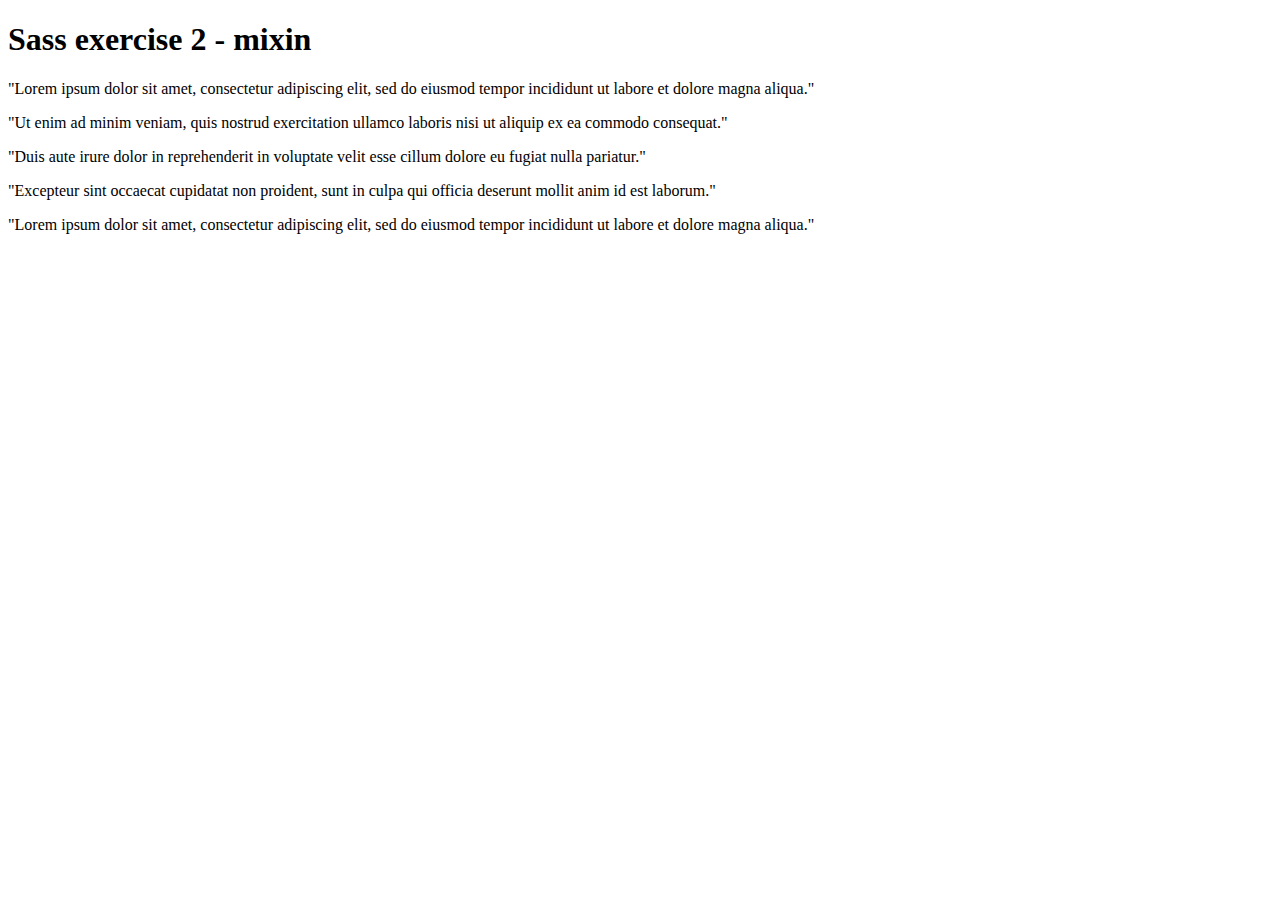
==== sass-exercises/mixin/index.html @ aa31d293 "first commit" ====
<!DOCTYPE html>
<html>
    <head>
        <title>Sass exercise 2 - mixin</title>
        <link rel="stylesheet" href="./style.css">
    </head>
    <body>
        <div>
            <h1>Sass exercise 2 - mixin</h1>
            <section>
                <article>
                    <p>"Lorem ipsum dolor sit amet, consectetur adipiscing elit, sed do eiusmod tempor incididunt ut labore et dolore magna aliqua."</p>
                </article>
                <article>
                    <p>"Ut enim ad minim veniam, quis nostrud exercitation ullamco laboris nisi ut aliquip ex ea commodo consequat."</p>
                </article> 
                <article>
                    <p>"Duis aute irure dolor in reprehenderit in voluptate velit esse cillum dolore eu fugiat nulla pariatur."</p>
                </article> 
                <article>
                    <p>"Excepteur sint occaecat cupidatat non proident, sunt in culpa qui officia deserunt mollit anim id est laborum."</p>
                </article>
            </section>
            <section>
                <article>
                    <p>"Lorem ipsum dolor sit amet, consectetur adipiscing elit, sed do eiusmod tempor incididunt ut labore et dolore magna aliqua."</p>
                </article>
            </section>
        </div>
    </body>
</html>
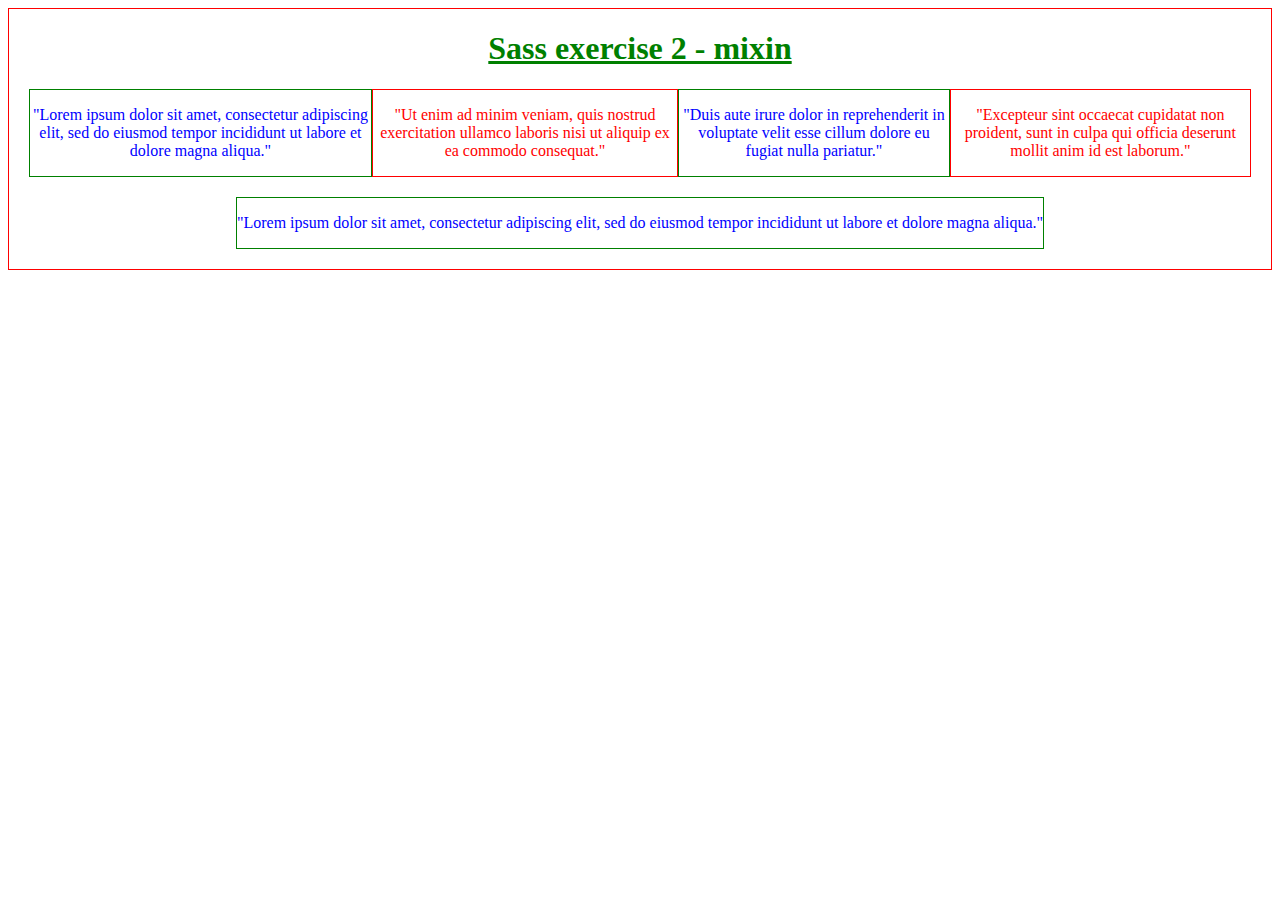
==== commit 8b74029c: "mixin" ====
--- a/sass-exercises/mixin/index.html
+++ b/sass-exercises/mixin/index.html
@@ -5,7 +5,7 @@
         <link rel="stylesheet" href="./style.css">
     </head>
     <body>
-        <div>
+        <div class="exercise">
             <h1>Sass exercise 2 - mixin</h1>
             <section>
                 <article>
@@ -13,10 +13,10 @@
                 </article>
                 <article>
                     <p>"Ut enim ad minim veniam, quis nostrud exercitation ullamco laboris nisi ut aliquip ex ea commodo consequat."</p>
-                </article> 
+                </article>
                 <article>
                     <p>"Duis aute irure dolor in reprehenderit in voluptate velit esse cillum dolore eu fugiat nulla pariatur."</p>
-                </article> 
+                </article>
                 <article>
                     <p>"Excepteur sint occaecat cupidatat non proident, sunt in culpa qui officia deserunt mollit anim id est laborum."</p>
                 </article>
@@ -28,4 +28,4 @@
             </section>
         </div>
     </body>
-</html>+</html>
--- a/sass-exercises/mixin/style.css
+++ b/sass-exercises/mixin/style.css
@@ -0,0 +1,35 @@
+body div {
+  border: 1px solid red;
+}
+body div h1 {
+  text-align: center;
+  color: green;
+  text-decoration: underline;
+}
+body div section {
+  display: flex;
+  justify-content: center;
+  margin: 20px;
+}
+body div section article {
+  align-items: center;
+  text-align: center;
+  color: blue;
+  border: 1px solid green;
+  font-size: 1rem;
+}
+body div section footer {
+  display: flex;
+  justify-content: center;
+  align-items: center;
+  font-size: 24px;
+  text-align: center;
+}
+
+section article:nth-child(2), section article:nth-child(4) {
+  color: red;
+  border: 1px solid red;
+  font-size: 1rem;
+}
+
+/*# sourceMappingURL=style.css.map */
